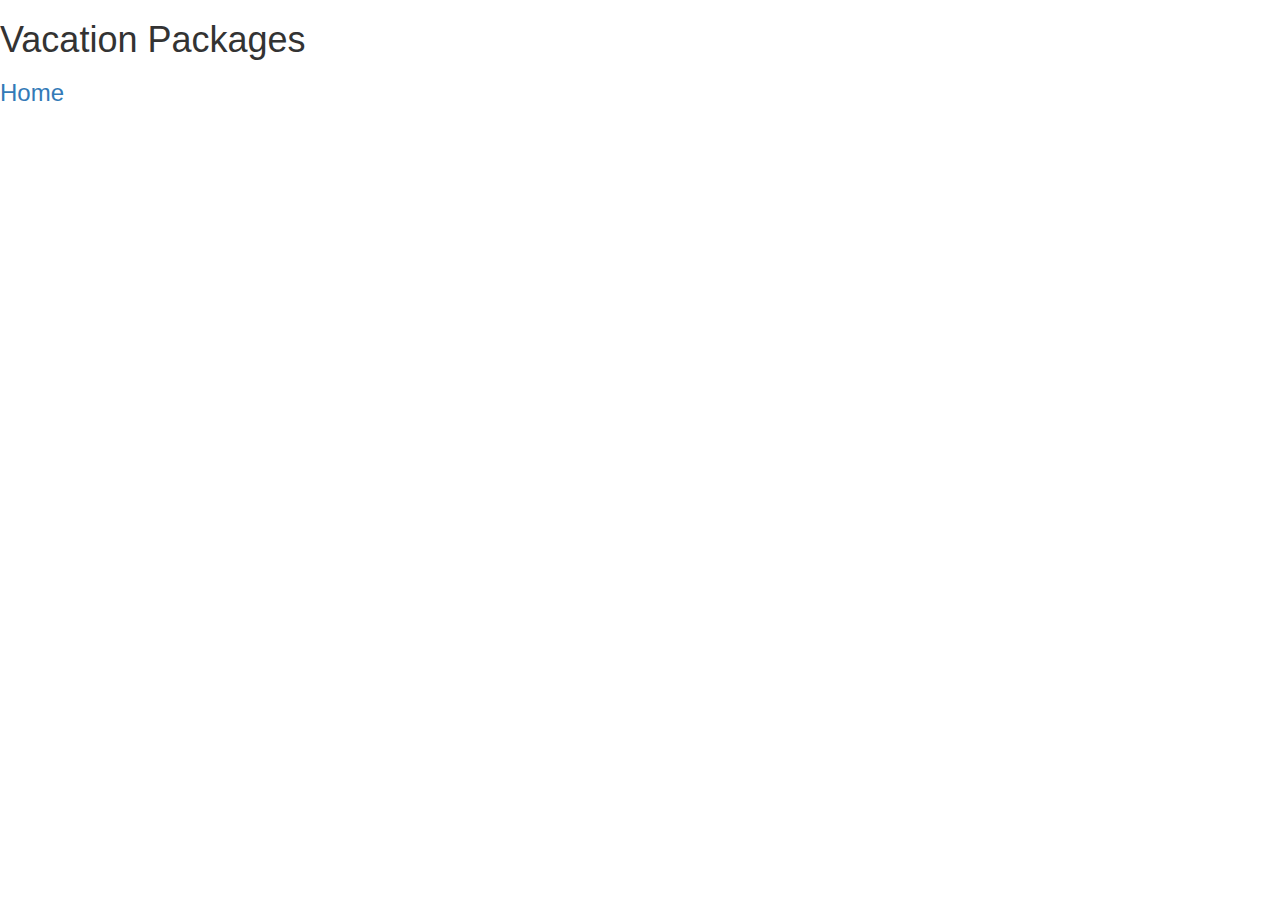
==== packages.html @ 339f4c85 "add vacation packages page and links referencing each page in the site" ====
<!DOCTYPE html>
<html>
  <head>
    <link rel="stylesheet" href="css/bootstrap.css" type="text/css">
    <link rel="stylesheet" href="css/styles.css" type="text/css">
    <meta charset="utf-8">
    <title></title>
  </head>
  <body>
    <h1>Vacation Packages</h1>
    <a href="index.html"><h3>Home</h3></a>
  </body>
</html>
---- css/styles.css ----
.book-title{
  text-decoration: underline;
}
#darwin{
  margin-top: 5px;
  font-size: 25px;
  font-weight: bolder;
}
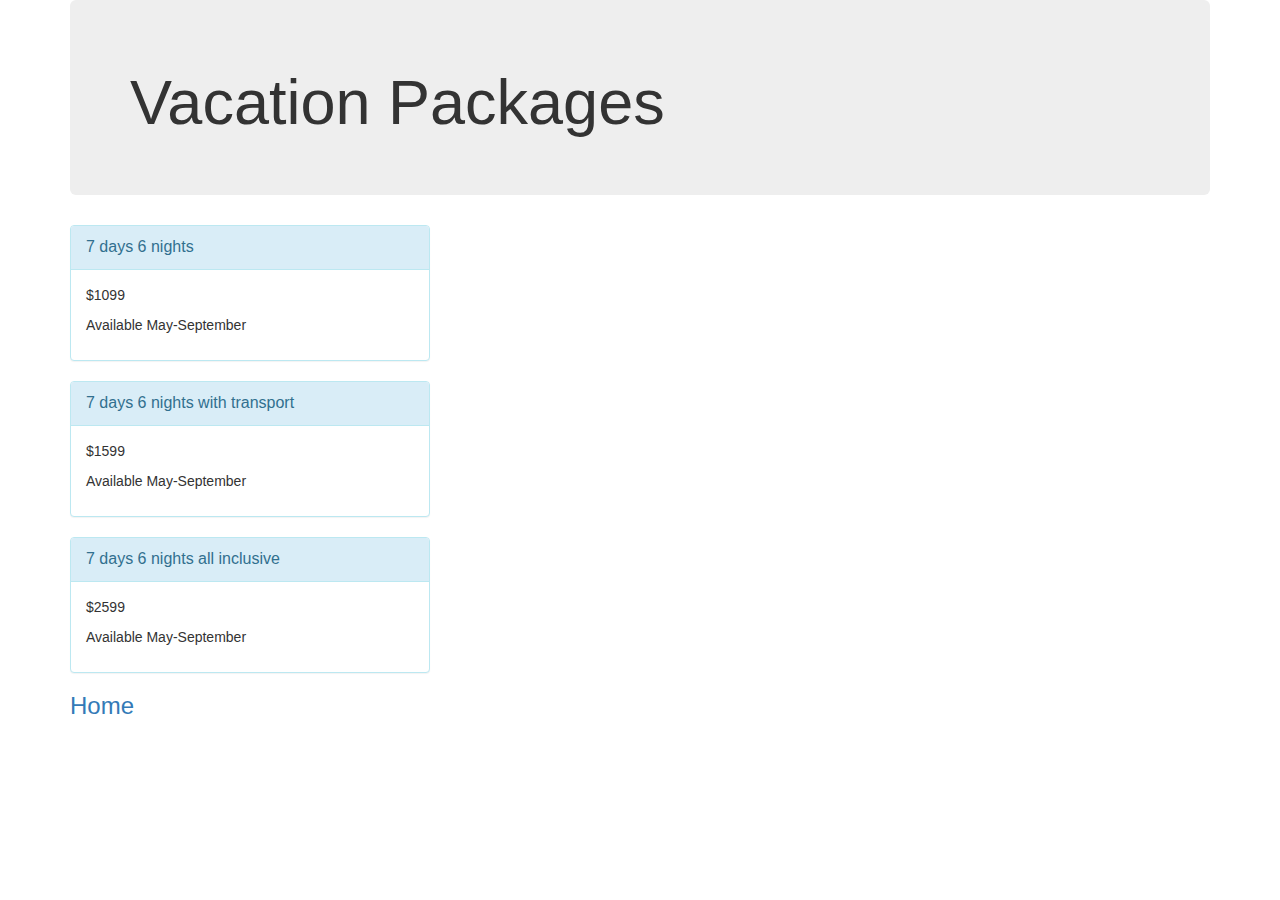
==== commit bf33d71e: "add styling and vacation packages" ====
--- a/packages.html
+++ b/packages.html
@@ -7,7 +7,40 @@
     <title></title>
   </head>
   <body>
-    <h1>Vacation Packages</h1>
-    <a href="index.html"><h3>Home</h3></a>
+    <div class="container">
+      <div class="jumbotron">
+        <h1>Vacation Packages</h1>
+      </div>
+      <div class="row">
+        <div class="col-md-4">
+          <div class="panel panel-info">
+            <div class="panel-heading">
+              <p class="panel-title">7 days 6 nights</p>
+            </div>
+              <div class="panel-body">
+            <p>$1099</p>
+            <p>Available May-September</p>
+          </div>
+        </div>
+        <div class="panel panel-info">
+          <div class="panel-heading">
+            <p class="panel-title">7 days 6 nights with transport</p>
+            </div>
+            <div class="panel-body">
+          <p>$1599</p>
+          <p>Available May-September</p>
+        </div>
+      </div>
+      <div class="panel panel-info">
+        <div class="panel-heading">
+          <p class="panel-title">7 days 6 nights all inclusive</p>
+          </div>
+          <div class="panel-body">
+        <p>$2599</p>
+        <p>Available May-September</p>
+      </div>
+    </div>
+      <a href="index.html"><h3>Home</h3></a>
+    </div>
   </body>
 </html>
